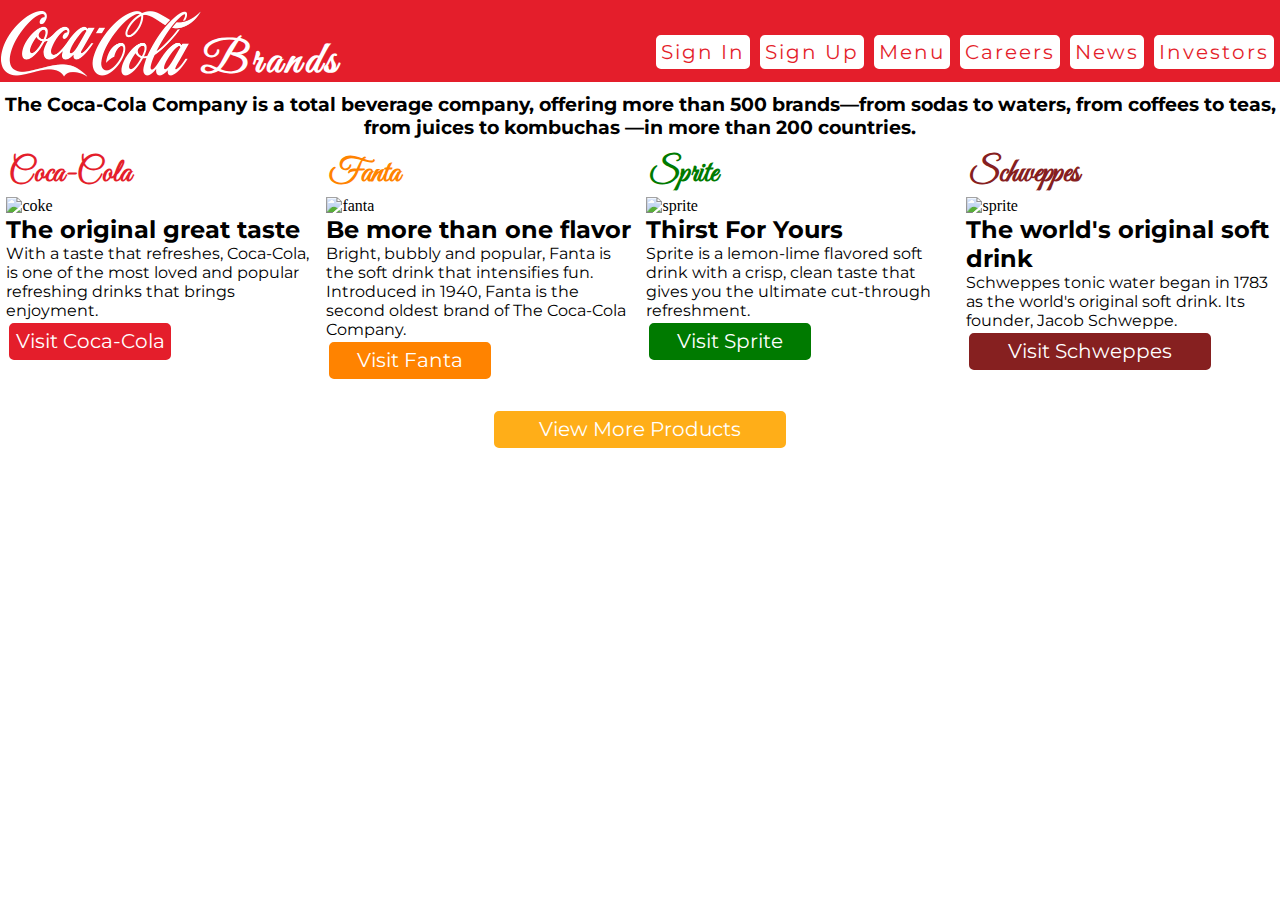
==== coke.html @ 33724550 "welcome to coke" ====
<!DOCTYPE html>
<html lang="en">
<head>
    <meta charset="UTF-8">
    <meta http-equiv="X-UA-Compatible" content="IE=edge">
    <meta name="viewport" content="width=device-width, initial-scale=1.0">
    <title>Coca-Cola Brands</title>
    <link rel="stylesheet" href="./coke.css">
    <link rel="preconnect" href="https://fonts.gstatic.com">
    <link href="https://fonts.googleapis.com/css2?family=Great+Vibes&family=Montserrat&display=swap" rel="stylesheet">
</head>
<body>
    <!--შესავალი-->
    <div  class="shesavali" >
        <div>
            <img class="logo"  src="./Coca-Cola_logo_white.png" alt="logo">
        </div>
        <div class="brand" >
            <h1>Brands</h1>
        </div>
        <a href="./SignIn.html"><div class="menu" >Sign In</div></a>
        <a href="./SignUp.html"><div class="menu" >Sign Up</div></a>
        <a href="#"><div class="menu" >Menu</div></a>
        <a href="#"><div class="menu"  >Careers</div></a>
        <a href="#"><div  class="menu" >News</div></a>
        <a href="#"><div class="menu"  >Investors</div></a>
        
    </div>

    <!--ეს პროსტა ტექსტი-->

    
    <div  class="prosta" ><h3 class="h3" >The Coca-Cola Company is a total beverage company, offering more than 500 brands—from sodas to waters, from coffees to teas, from juices to kombuchas —in more than 200 countries.</h3></div>
    
    <div class="mtavari"  >

    <!--მთავარი-->

    <!--კოკა-კოლა-->

    <div class="coke"  >
        <h1 class="pirv" >Coca-Cola</h1>
        <img class="img1" src="https://specials-images.forbesimg.com/imageserve/5e5899b2765d4500072d6220/960x0.jpg?fit=scale" alt="coke">
        <h2>The original great taste</h2>
        <p> With a taste that refreshes, Coca-Cola, is one of the most loved and popular refreshing drinks that brings enjoyment.</p>
        <a target="_blank"  href="https://us.coca-cola.com/"><div  id="cokee" class="learnmore" >Visit Coca-Cola</div></a>
    </div>

    <!--ფანტა-->

    <div class="fanta"  >  <h1 class="meore" >Fanta</h1> 
        <img class="img2" src="https://res.cloudinary.com/fleetnation/image/private/c_fit,w_1120/g_south,l_text:style_gothic2:%C2%A9%20Andrey%20Armyagov,o_20,y_10/g_center,l_watermark4,o_25,y_50/v1452429717/qvhchpfhqwpy7a8rlgrx.jpg" alt="fanta">
        <h2>Be more than one flavor</h2>
        <p>Bright, bubbly and popular, Fanta is the soft drink that intensifies fun. Introduced in 1940, Fanta is the second oldest brand of The Coca-Cola Company.</p>
        <a target="_blank" href="https://www.fanta.com/"><div class="learnmore" id="fa" >Visit Fanta</div></a> 
    </div>

    <!--სპრაიტი-->

    <div class="sprite"  >  <h1 class="mes"  >Sprite</h1> 
        <img class="img3" src="https://www.cocacolanederland.nl/content/dam/one/nl/nl/header-mobile/sprite-top-mobiel.jpg" alt="sprite">
        <h2>Thirst For Yours</h2>
        <p>Sprite is a lemon-lime flavored soft drink with a crisp, clean taste that gives you the ultimate cut-through refreshment.</p>
        <a target="_blank"  href="https://www.sprite.com/"><div class="learnmore" id="sp" >Visit Sprite</div></a>
    </div>
    
    <!--Schweppes-->

    <div class="Schweppes"  >  
        
        <h1 class="bolodakai" >Schweppes</h1> 
        
        <img class="img4" src="https://t4.ftcdn.net/jpg/02/96/94/87/360_F_296948766_lTNnm0Ml1Yk6uDO7DDUxxpsnZsxVWNR7.jpg" alt="sprite">
        
        <h2>The world's original soft </h2> <h2>drink</h2>
        
        <p>Schweppes tonic water began in 1783 as the world's original soft drink. Its founder, Jacob Schweppe.</p>
        
        <a target="_blank"  href="https://www.schweppesus.com/"><div class="learnmore" id="sch" >Visit Schweppes</div></a>
    </div>    
   
    </div>

    <br>

    <div class="egari"  >
    <a target="_blank"  href="#"><div class="learnmore" id="saboloo" >View More Products</div></a>
    </div>
</body>
</html>
---- coke.css ----
* {
border: 0;
margin: 0;
padding: 0;
}

a {
text-decoration: none;
}

h1 {font-family: 'Great Vibes', cursive;}

/*დასაწყისი*/

.shesavali {
border: #e41e2b 1px solid;
height: 80px;
background-color: #e41e2b;
position: sticky;
top: 0;
flex-grow: 4;
display: flex;

}

.logo {

margin-top: 10px;
width: 200px;
}

.brand {
font-family: 'Great Vibes', cursive;
letter-spacing: 4px;
flex-grow: 4;
font-size: 22px;
color: white;
margin-top: 34px;
}

.menu {
border: 3px solid white;
background-color: white;
border-radius: 5px;
color: #e41e2b;
font-size: 20px;
text-align: center;
margin: 5px;
cursor: pointer;
letter-spacing: 2px;
padding: 2px;
margin-top: 34px;
}

.menu:hover {
background-color: #e41e2b;
color: white;
}
    
.menu:active {
background-color: black;
color: white;
}

@media only screen and (max-width: 720px) and (min-width:200px){
    .menu {display: none;}
}


.prosta {
margin-top: 10px;
border: white 1px solid;
text-align: center;

}


/* მთავარი */

.img1, .img2, .img3, .img4 {
width: 24vw;
height: 18vw;
}

p, .bolodakai, h2, .cake, .sprite, .Schweppes, .fanta {
width: 24vw;
}


.mtavari {display: flex;
justify-content: space-around;

}

.fanta { 
margin-top: 10px;
border: white 1px solid;
}
    
.coke { 
margin-top: 10px;
border: white 1px solid;
}
        
.sprite {
margin-top: 10px;
border: white 1px solid;
}
    
        
.bolo {
margin-top: 10px;
border: white 1px solid;
}

.Schweppes {
margin-top: 10px;
border: white 1px solid;
}

#sch {width: 230px;}

.learnmore {
display: inline-block;
padding: 3px;
margin-top: 10px;
margin-bottom: 10px;
color: white;
font-size: 20px;
height: 25px;
width: 150px;
text-align: center;
border-radius: 5px;
}

#cokee {background-color: #e41e2b;
border: 3px  #e41e2b solid;
margin: 3px;
}

#cokee:hover {background-color: white;
color: red;
}
    
.pirv {color:#e41e2b;
margin: 3px;
}
    
#fa {background-color: #ff8300;
border: 3px  #ff8300 solid;
margin: 3px;}
    
#fa:hover {background-color:  white;
color: #ff8300 ;}
    
.meore {color:#ff8300;
margin: 3px }
    
#sp {background-color: rgb(0, 122, 0);
border: 3px  rgb(0, 122, 0) solid;
margin: 3px;}
    
#sp:hover {background-color:  white;
color: rgb(0, 122, 0);}
    
.mes {color: rgb(0, 122, 0);
margin: 3px;}
    
#sch {border: 3px  rgb(134, 32, 32) solid;
background-color: rgb(134, 32, 32);
margin: 3px;}
    
#sch:hover {background-color:  white;
color: rgb(134, 32, 32);}
    
.bolodakai {color: rgb(134, 32, 32);
margin: 3px;}

p, a, h2, h3 {font-family: 'Montserrat', sans-serif;}


#saboloo {
background-color: rgb(255, 174, 24);
border: 3px  rgb(255, 174, 24) solid;

width: 280px;
}
    
#saboloo:hover {background-color: white;
color: rgb(255, 174, 24);
}

.egari {text-align: center;}


@media only screen and (max-width: 900px) and (min-width:200px){
    .mtavari {Flex-Wrap: Wrap}
}

@media only screen and (max-width: 800px) and (min-width:200px){
    .prosta {color: blue;}
}
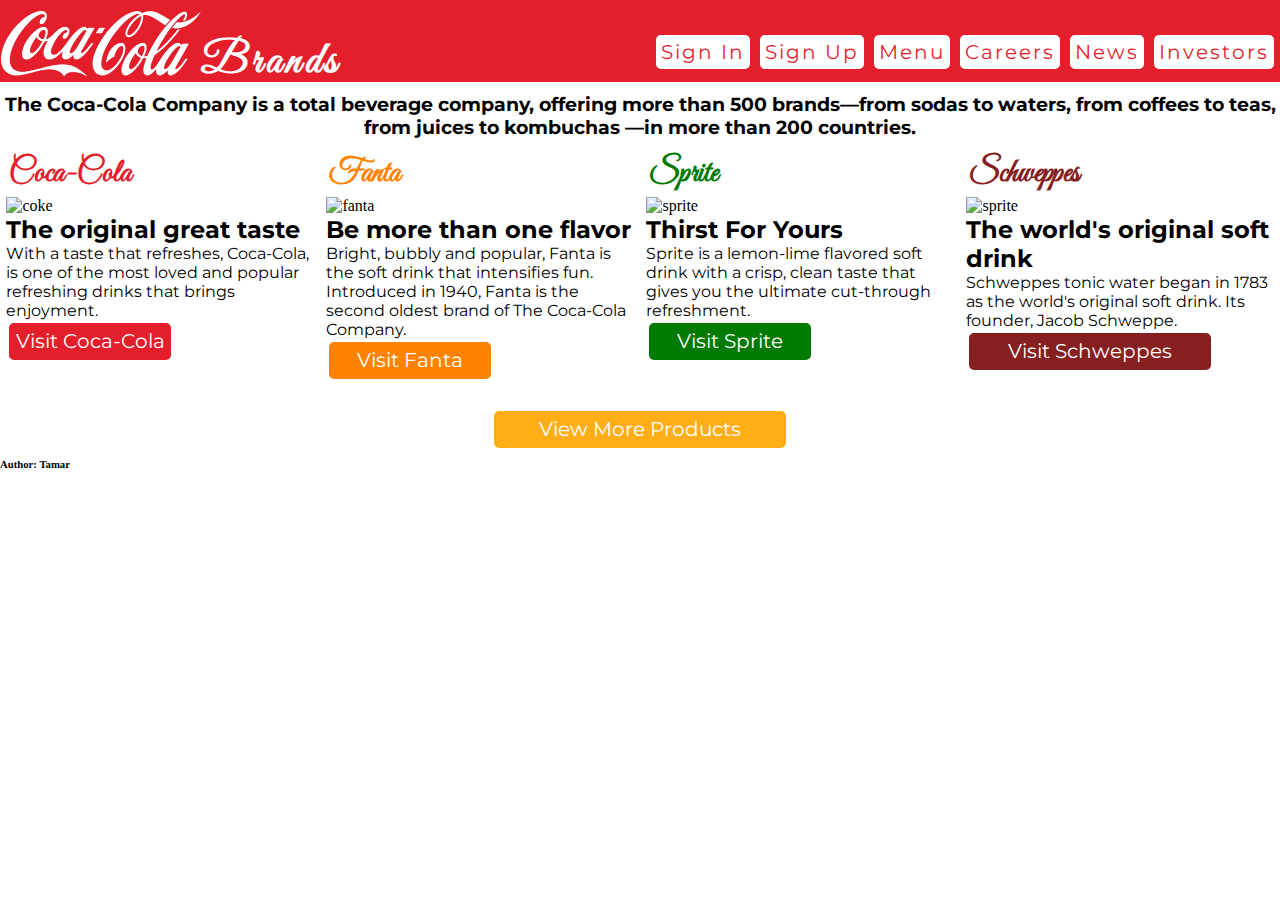
==== commit 8b69859e: "added footer" ====
--- a/coke.html
+++ b/coke.html
@@ -18,7 +18,7 @@
         <div class="brand" >
             <h1>Brands</h1>
         </div>
-        <a href="./SignIn.html"><div class="menu" >Sign In</div></a>
+        <a href="./index.html"><div class="menu" >Sign In</div></a>
         <a href="./SignUp.html"><div class="menu" >Sign Up</div></a>
         <a href="#"><div class="menu" >Menu</div></a>
         <a href="#"><div class="menu"  >Careers</div></a>
@@ -86,5 +86,8 @@
     <div class="egari"  >
     <a target="_blank"  href="#"><div class="learnmore" id="saboloo" >View More Products</div></a>
     </div>
+    <footer>
+        <h6>Author: Tamar </6>
+    </footer>
 </body>
-</html>+</html>
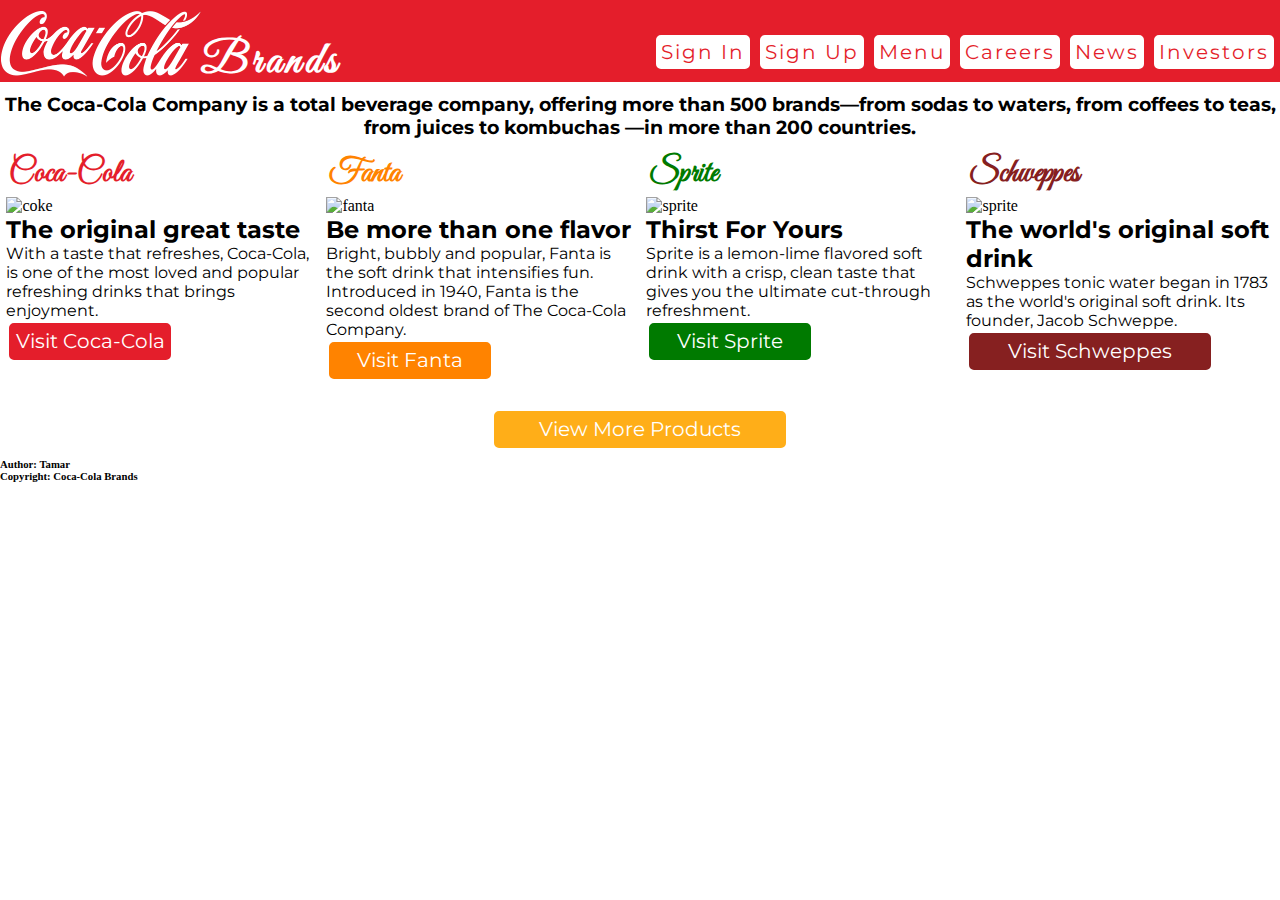
==== commit c80ddf2e: "added copyright" ====
--- a/coke.html
+++ b/coke.html
@@ -88,6 +88,7 @@
     </div>
     <footer>
         <h6>Author: Tamar </6>
+        <h6>Copyright: Coca-Cola Brands </h6>
     </footer>
 </body>
 </html>
